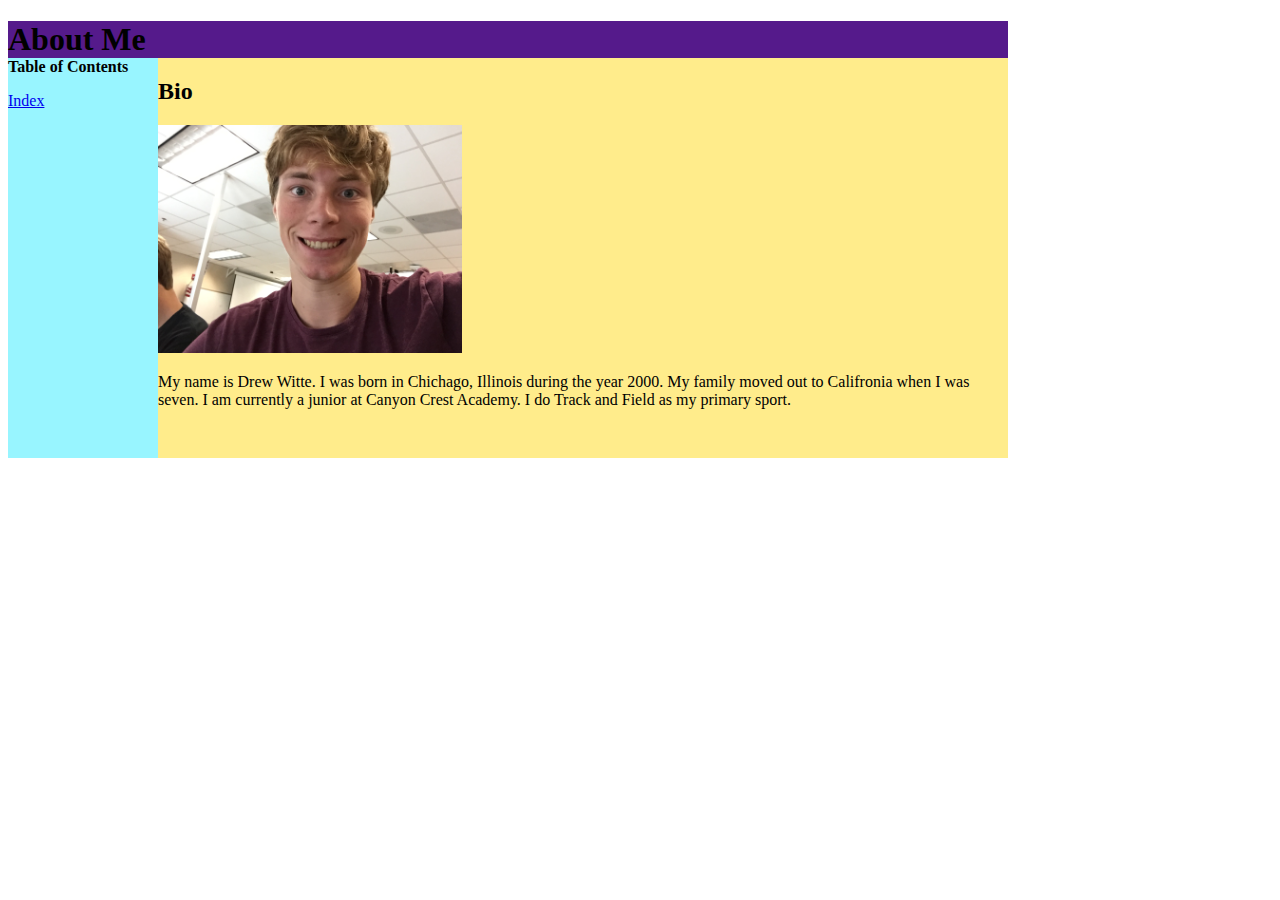
==== Aboutme.html @ 48d5116d "Update Aboutme.html" ====
<!DOCTYPE html> <!-- set the version for browsers -->
<html>
<title>About Me</title>
 
  <!-- Overall Container -->
  <div id="container" style="width:1000px">
   
   <!-- Title Container -->
 <div id="header" style="background-color:#551a8b;">
    <h1 style="margin-bottom: 0;">About Me</h1>
  </div> <!-- End Title Container -->
  
   <!-- Main Body Container -->
   <div id="content" style="background-color:#ffec8b;height:400px;width:850px;float:right;">
     <h2>Bio</h2>
    <img src="drewpic.JPG" style="width304px;height:228px;">
 <p>My name is Drew Witte. I was born in Chichago, Illinois during the year 2000. My family moved out to Califronia when I was seven. I am currently a junior at Canyon Crest Academy. 
  I do Track and Field as my primary sport.</p>
  </div> <!-- End Main Body Container -->
   
   <!-- Left Side Menu Container -->
   <div id="menu" style="background-color:#98f5ff;height:400px;width:150px;float:left;">
    <b>Table of Contents</b>
    <p><a href="https://drewdwitte.github.io/index.html">Index</a></p>
   </div> <!-- End Menu Container -->
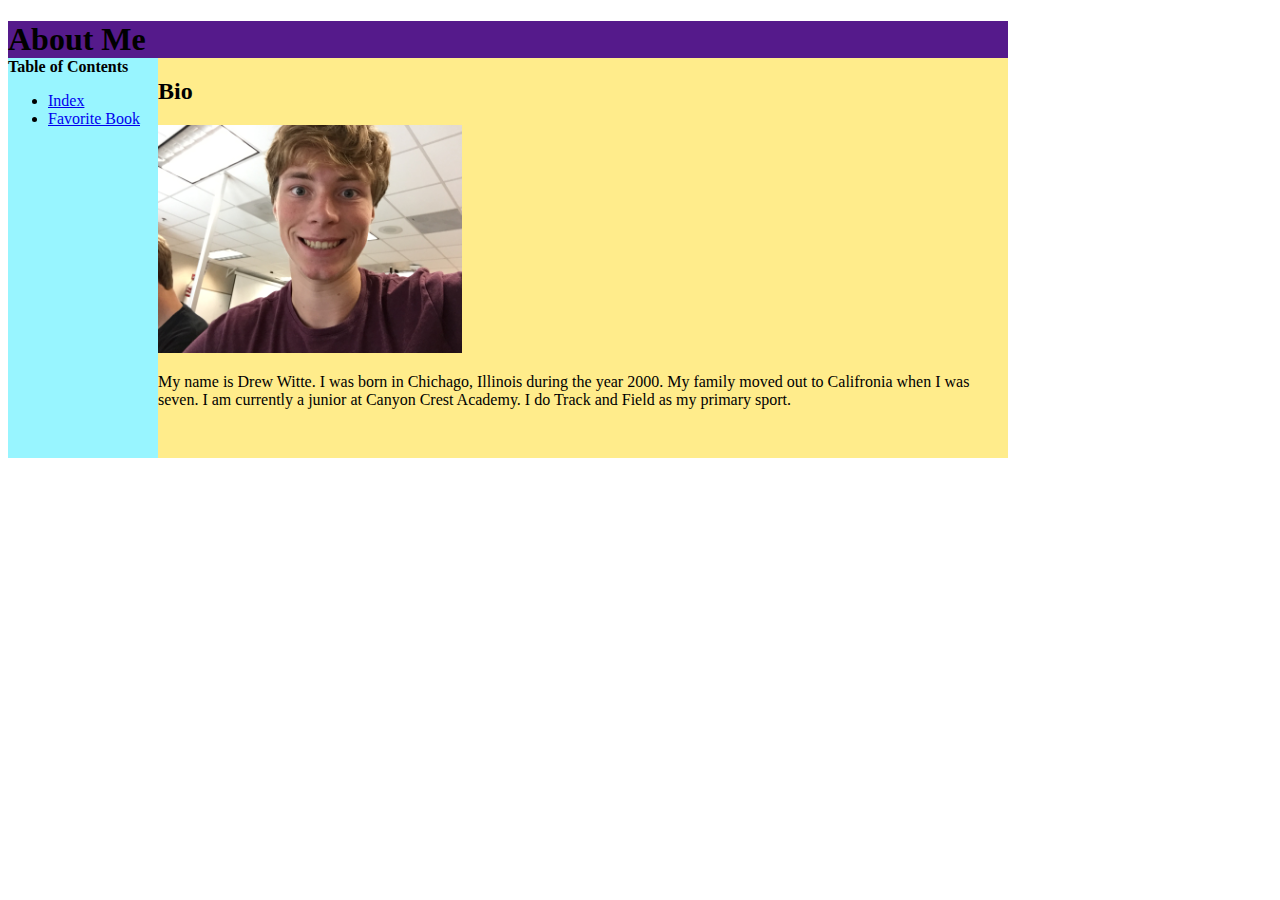
==== commit 7958fd94: "Update Aboutme.html" ====
--- a/Aboutme.html
+++ b/Aboutme.html
@@ -14,14 +14,17 @@
    <div id="content" style="background-color:#ffec8b;height:400px;width:850px;float:right;">
      <h2>Bio</h2>
     <img src="drewpic.JPG" style="width304px;height:228px;">
- <p>My name is Drew Witte. I was born in Chichago, Illinois during the year 2000. My family moved out to Califronia when I was seven. I am currently a junior at Canyon Crest Academy. 
-  I do Track and Field as my primary sport.</p>
+ <p>My name is Drew Witte. I was born in Chichago, Illinois during the year 2000. My family moved out to Califronia when I was seven. I am currently a junior at Canyon Crest Academy. I do Track and Field as my primary sport.</p>
   </div> <!-- End Main Body Container -->
    
    <!-- Left Side Menu Container -->
    <div id="menu" style="background-color:#98f5ff;height:400px;width:150px;float:left;">
     <b>Table of Contents</b>
-    <p><a href="https://drewdwitte.github.io/index.html">Index</a></p>
+    <nav>
+     <ul>
+    <li><a href="https://drewdwitte.github.io/index.html">Index</a></li>
+      <li><a href="drewdwitte.github.io/Favoritebook.html">Favorite Book</a></li>
    </div> <!-- End Menu Container -->
 
- 
+ </div> <!-- End Overall Container --> 
+</html>
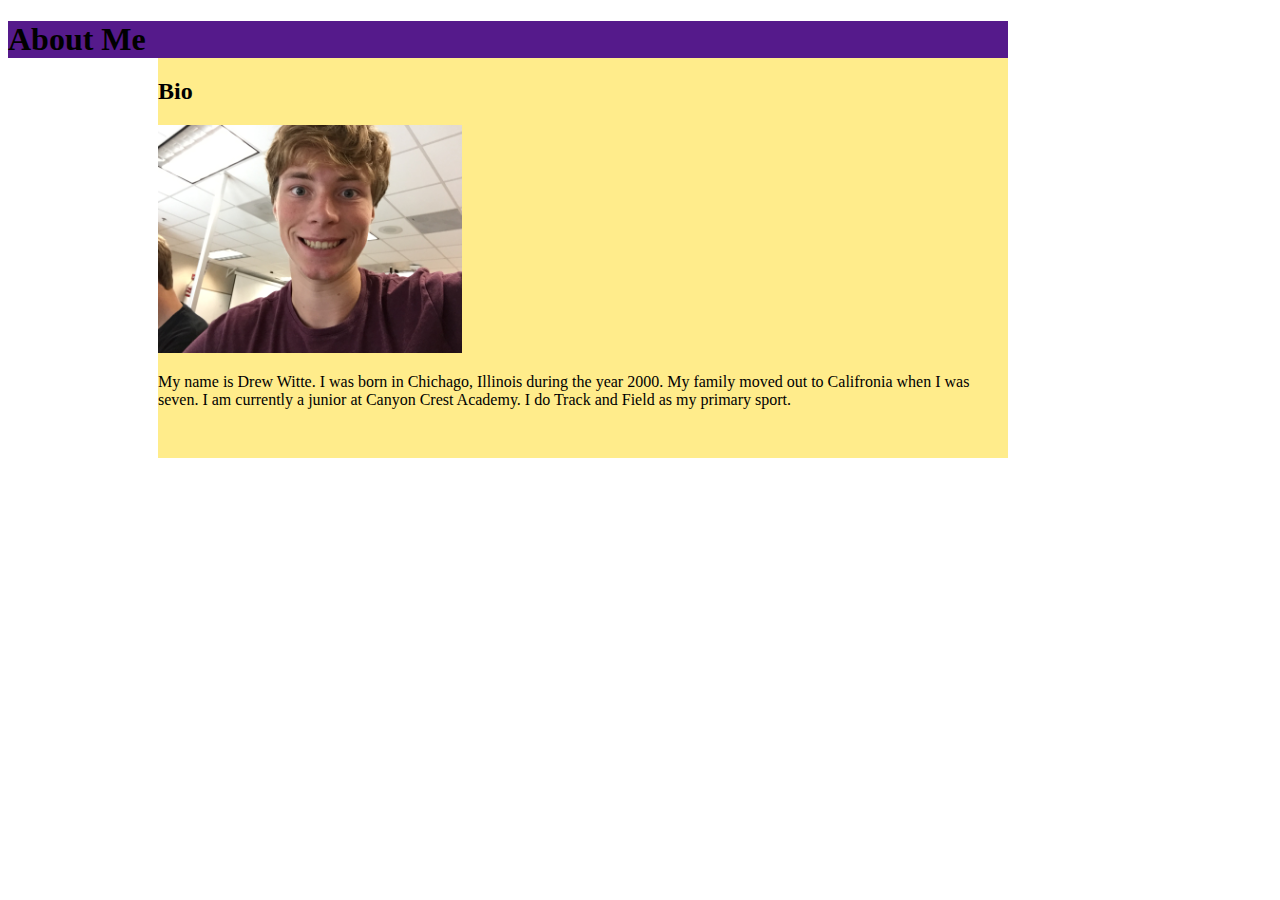
==== commit 017827bb: "got rid of table of contents" ====
--- a/Aboutme.html
+++ b/Aboutme.html
@@ -17,14 +17,4 @@
  <p>My name is Drew Witte. I was born in Chichago, Illinois during the year 2000. My family moved out to Califronia when I was seven. I am currently a junior at Canyon Crest Academy. I do Track and Field as my primary sport.</p>
   </div> <!-- End Main Body Container -->
    
-   <!-- Left Side Menu Container -->
-   <div id="menu" style="background-color:#98f5ff;height:400px;width:150px;float:left;">
-    <b>Table of Contents</b>
-    <nav>
-     <ul>
-    <li><a href="https://drewdwitte.github.io/index.html">Index</a></li>
-      <li><a href="drewdwitte.github.io/Favoritebook.html">Favorite Book</a></li>
-   </div> <!-- End Menu Container -->
-
- </div> <!-- End Overall Container --> 
-</html>
+  
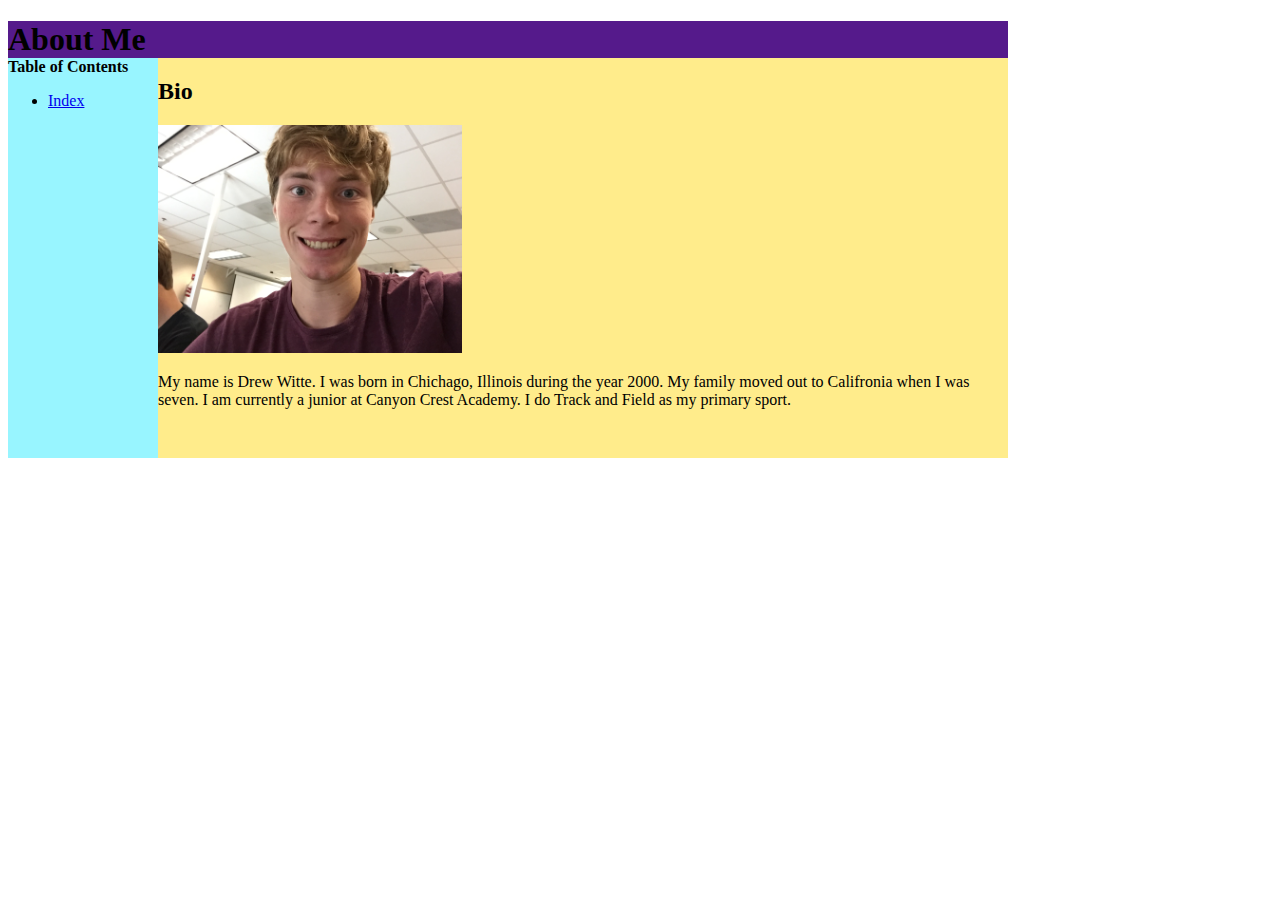
==== commit 57d0e7f1: "movin it all to index" ====
--- a/Aboutme.html
+++ b/Aboutme.html
@@ -17,4 +17,13 @@
  <p>My name is Drew Witte. I was born in Chichago, Illinois during the year 2000. My family moved out to Califronia when I was seven. I am currently a junior at Canyon Crest Academy. I do Track and Field as my primary sport.</p>
   </div> <!-- End Main Body Container -->
    
-  
+   <!-- Left Side Menu Container -->
+   <div id="menu" style="background-color:#98f5ff;height:400px;width:150px;float:left;">
+    <b>Table of Contents</b>
+    <nav>
+     <ul>
+      <li><a href="https://drewdwitte.github.io/index.html">Index</a></li>
+     </ul>
+    </nav>
+   </div> <!-- End Menu Container -->
+   
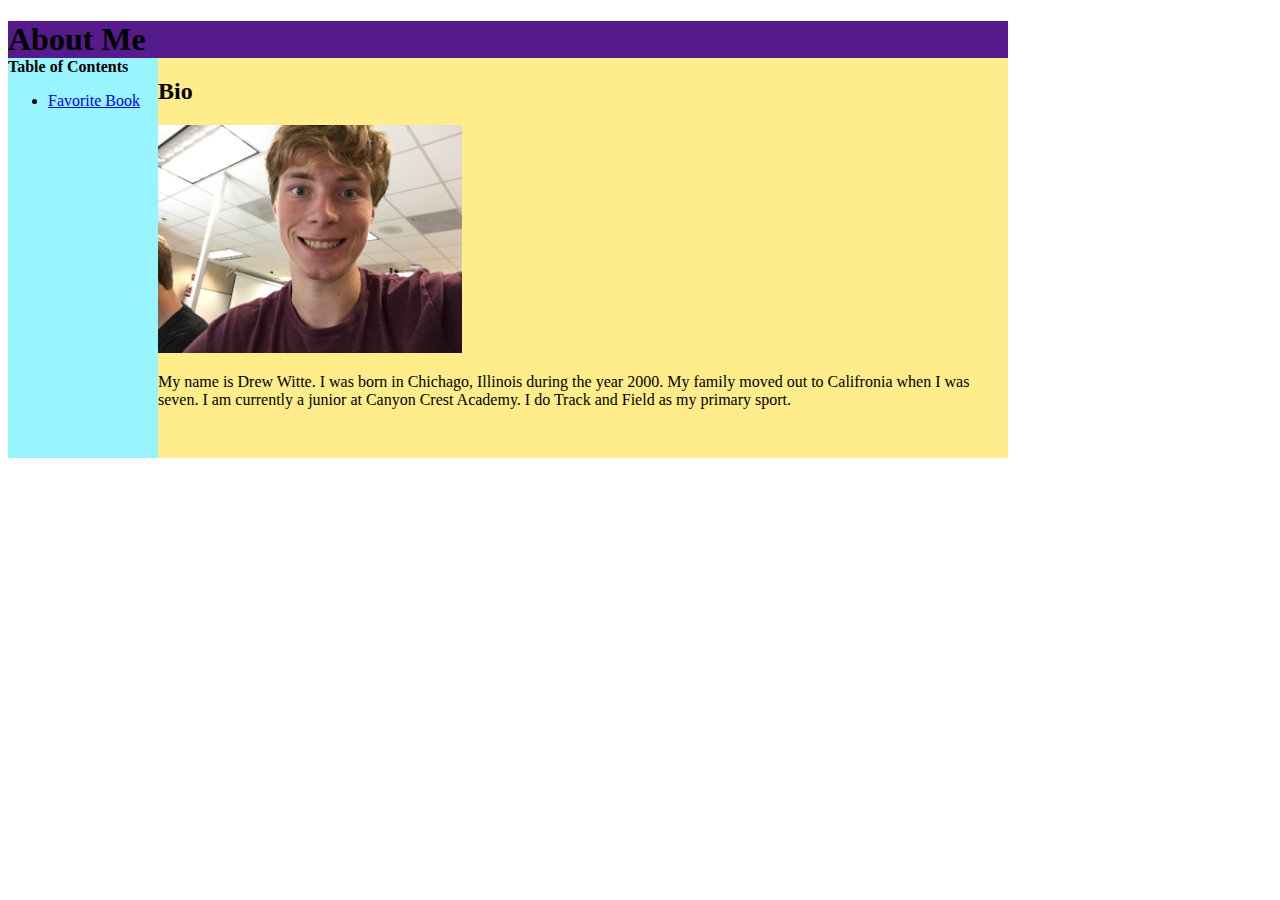
==== commit bf1268fc: "Update Aboutme.html" ====
--- a/Aboutme.html
+++ b/Aboutme.html
@@ -22,7 +22,7 @@
     <b>Table of Contents</b>
     <nav>
      <ul>
-      <li><a href="https://drewdwitte.github.io/index.html">Index</a></li>
+      <li><a href="drewdwitte.github.io/Favoritebook.html">Favorite Book</a></li>
      </ul>
     </nav>
    </div> <!-- End Menu Container -->
